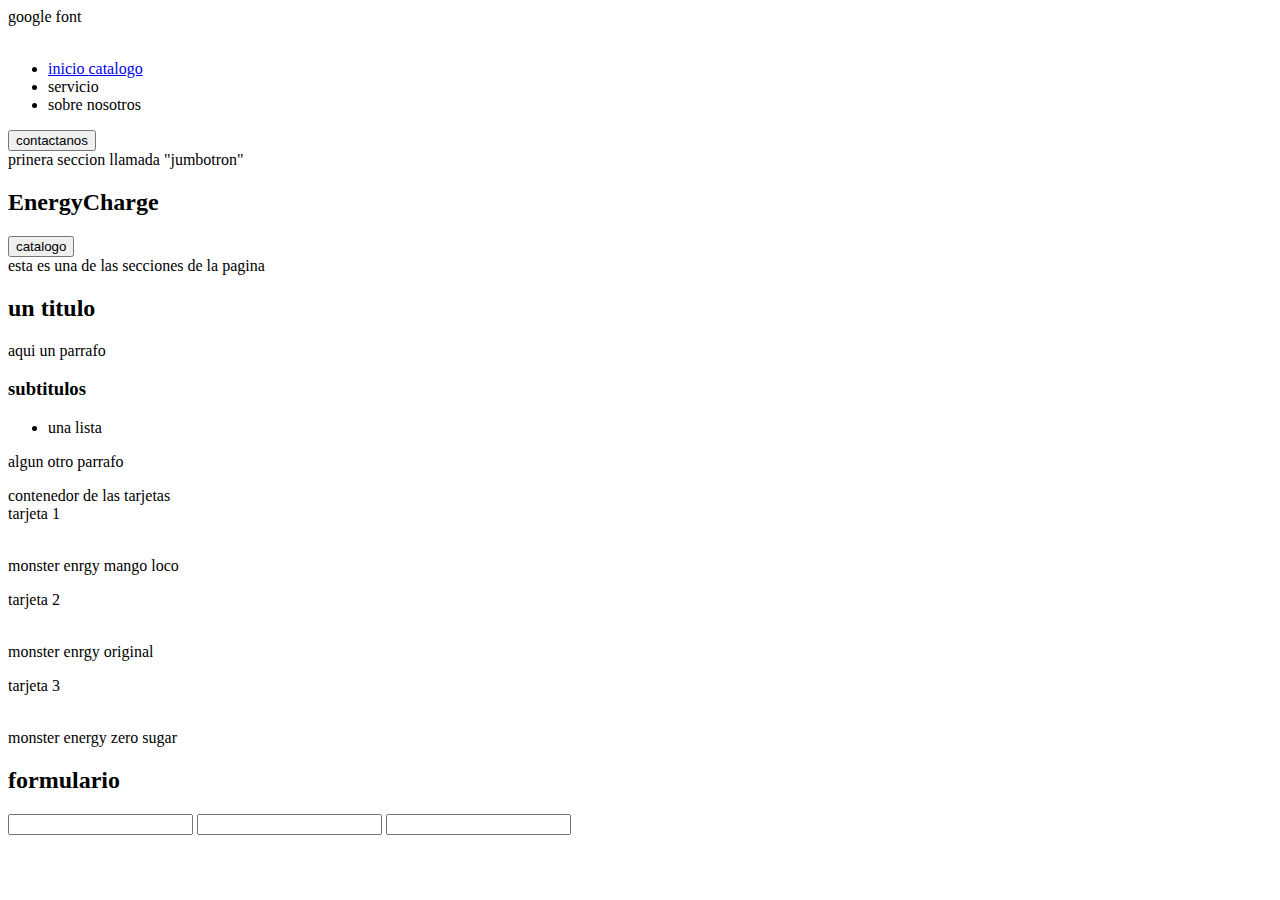
==== index.html @ c65fb90f "comment" ====
<!DOCTYPE html>
<html lang="en">

<head>
    <meta charset="UTF-8">
    <meta name="viewport" content="width=device-width, initial-scale=1.0">
    <meta name="description" content="descripcion de la pagina">
    <meta name="keywords" content="energia, personas, fuerza">
    <meta name="valeria">
    <meta name="language" content="es">
    <title>Energy charge</title>
    <!-- estas palabras claves deben estar dentro de su contenido de lectura -->

    <link rel="stylesheet" href="/style.css">

    google font

    <link rel="preconnect" href="https://fonts.googleapis.com">
    <link rel="preconnect" href="https://fonts.gstatic.com" crossorigin>
    <link href="https://fonts.googleapis.com/css2?family=Roboto:ital,wght@0,100;0,300;0,400;0,500;0,700;0,900;1,100;1,300;1,400;1,500;1,700;1,900&display=swap" rel="stylesheet">


</head>

<body>
    <!-- las etiquetas METAS son metadatos-->
    <link rel="icon"
        href="/https://th.bing.com/th/id/OIP.K-4RqDC6zFrpAG31ayDDOgHaHa?w=188&h=188&c=7&r=0&o=5&dpr=1.3&pid=1.7">
    <header>
        <nav>

            <img src="/https://th.bing.com/th/id/OIP.K-4RqDC6zFrpAG31ayDDOgHaHa?w=188&h=188&c=7&r=0&o=5&dpr=1.3&pid=1.7"
                alt="">
            <ul>
                <li>
                    <a href="/">
                        inicio
                    </a>

                    <a href="/catalogo.html">
                        catalogo
                    </a>

                <li>servicio</li>
                <li>sobre nosotros</li>
                </li>

            </ul>

            <button>contactanos</button>
        </nav>
    </header>
    <!-- BODY es la informacion visual de las paginas -->
    <!-- es decir, todo lo que se ve el viewport -->


    <main>



        prinera seccion llamada "jumbotron"
        <section>
            <h2>EnergyCharge</h2>
            <button>catalogo</button>
            <img src="" alt="">
        </section>
    </main>

    esta es una de las secciones de la pagina
    <section>
        <h2>un titulo</h2>
        <p>aqui un parrafo</p>
        <h3>subtitulos</h3>
        <ul>
            <li> una lista</li>

        </ul>
        <p>algun otro parrafo</p>

    </section>




    contenedor de las tarjetas
    <div>


        tarjeta 1
        <div>
            <img src="" alt="">
            <p>monster enrgy mango loco</p>
        </div>


        tarjeta 2
        <div>
            <img src="" alt="">
            <p>monster enrgy original</p>
        </div>


        tarjeta 3
        <div>
            <img src="" alt="">
            <p>monster energy zero sugar</p>
        </div>


    </div>



    <section>
        <h2>formulario</h2>

        <form action="https://reqres.in/api/login" method="post">

            <input type="text" name="username" required>

            <input type="email" name="email" required>

            <input type="password" name="password" required>



        </form>



    </section>










</body>

</html>
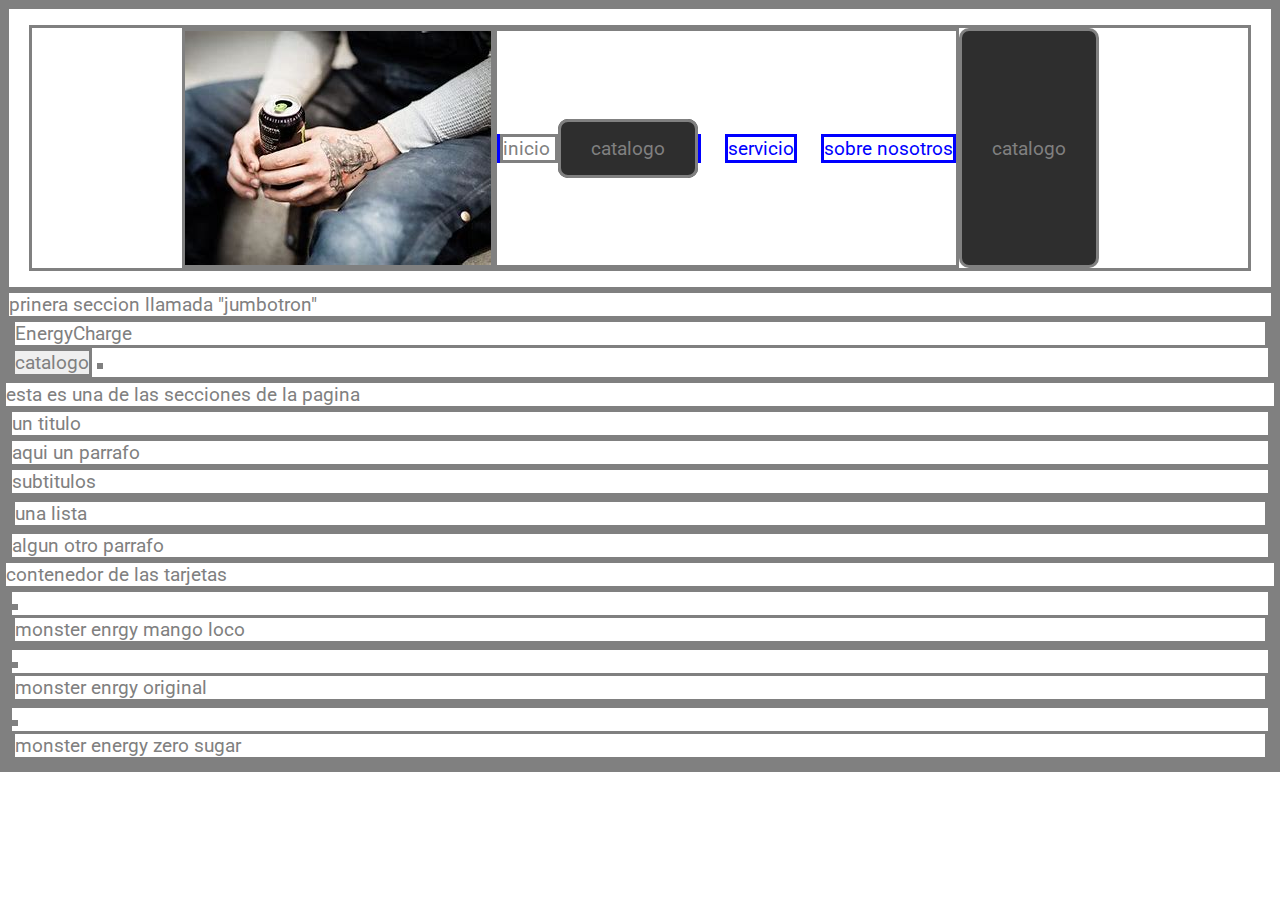
==== commit 08c44b0a: "comment" ====
--- a/index.html
+++ b/index.html
@@ -13,11 +13,13 @@
 
     <link rel="stylesheet" href="/style.css">
 
-    google font
+    <!-- google font -->
 
     <link rel="preconnect" href="https://fonts.googleapis.com">
     <link rel="preconnect" href="https://fonts.gstatic.com" crossorigin>
-    <link href="https://fonts.googleapis.com/css2?family=Roboto:ital,wght@0,100;0,300;0,400;0,500;0,700;0,900;1,100;1,300;1,400;1,500;1,700;1,900&display=swap" rel="stylesheet">
+    <link
+        href="https://fonts.googleapis.com/css2?family=Roboto:ital,wght@0,100;0,300;0,400;0,500;0,700;0,900;1,100;1,300;1,400;1,500;1,700;1,900&display=swap"
+        rel="stylesheet">
 
 
 </head>
@@ -26,28 +28,28 @@
     <!-- las etiquetas METAS son metadatos-->
     <link rel="icon"
         href="/https://th.bing.com/th/id/OIP.K-4RqDC6zFrpAG31ayDDOgHaHa?w=188&h=188&c=7&r=0&o=5&dpr=1.3&pid=1.7">
-    <header>
-        <nav>
+    <header class="navbar">
+        <nav class="navbar__nav">
 
-            <img src="/https://th.bing.com/th/id/OIP.K-4RqDC6zFrpAG31ayDDOgHaHa?w=188&h=188&c=7&r=0&o=5&dpr=1.3&pid=1.7"
+            <img src="[data-uri]"
                 alt="">
-            <ul>
+            <ul class="navbar__nav__list">
                 <li>
                     <a href="/">
                         inicio
                     </a>
 
-                    <a href="/catalogo.html">
+                    <a href="/catalogo.html" class="button">
                         catalogo
                     </a>
 
+                </li>
                 <li>servicio</li>
                 <li>sobre nosotros</li>
-                </li>
 
             </ul>
 
-            <button>contactanos</button>
+            <button class="button">catalogo</button>
         </nav>
     </header>
     <!-- BODY es la informacion visual de las paginas -->
@@ -86,21 +88,21 @@
     <div>
 
 
-        tarjeta 1
+        <!-- tarjeta 1 -->
         <div>
-            <img src="" alt="">
+            <img src="https://www.monsterenergy.com/es-es/energy-drinks/juiced-monster/mango-loco/" alt="">
             <p>monster enrgy mango loco</p>
         </div>
 
 
-        tarjeta 2
+        <!-- tarjeta 2 -->
         <div>
             <img src="" alt="">
             <p>monster enrgy original</p>
         </div>
 
 
-        tarjeta 3
+        <!-- tarjeta 3 -->
         <div>
             <img src="" alt="">
             <p>monster energy zero sugar</p>
@@ -111,25 +113,7 @@
 
 
 
-    <section>
-        <h2>formulario</h2>
-
-        <form action="https://reqres.in/api/login" method="post">
-
-            <input type="text" name="username" required>
-
-            <input type="email" name="email" required>
-
-            <input type="password" name="password" required>
-
-
-
-        </form>
-
-
-
-    </section>
-
+    
 
 
 
--- a/style.css
+++ b/style.css
@@ -0,0 +1,61 @@
+* {
+    color: grey;
+    font-size: 1.1rem;
+
+    font-weight: 400;
+
+    font-family: "Roboto", sans-serif;
+
+    font-weight: 400;
+    text-decoration: none;
+    list-style: none;
+
+    padding: 0;
+
+    margin: 0;
+
+    outline: none;
+
+
+    border: solid;
+
+}
+
+.button {
+    padding: 15px 30px;
+    border-radius: 10px;
+    background-color: #2e2e2e;
+    transition: all .3s ease-in;
+}
+.button:hover {
+    background-color: aliceblue;
+    color: #2e2e2e;
+}
+
+
+.navbar {
+    /* background-color: ; */
+    padding: 16px 20px;
+}
+
+.navbar__nav {
+
+    display: flex;
+    justify-content: center;
+}
+
+.navbar__nav__icon {
+    width: 36px;
+}
+
+
+.navbar__nav__list {
+    display: flex;
+    justify-content: center;
+    gap: 24px;
+    align-items: center;
+}
+
+.navbar__nav__list li {
+    color: blue;
+}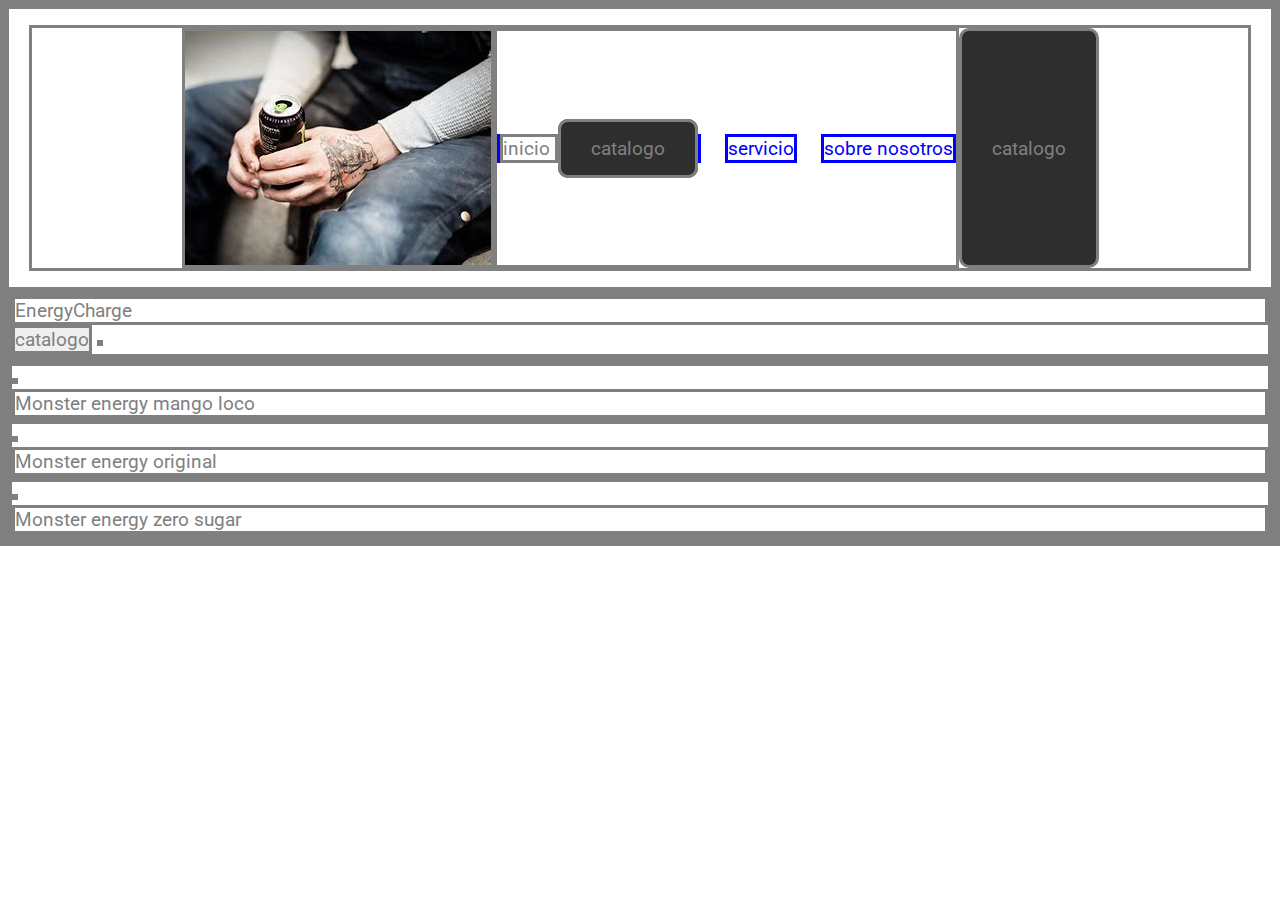
==== commit ab46895f: "comment" ====
--- a/index.html
+++ b/index.html
@@ -43,7 +43,7 @@
                         catalogo
                     </a>
 
-                </li>
+                
                 <li>servicio</li>
                 <li>sobre nosotros</li>
 
@@ -60,7 +60,7 @@
 
 
 
-        prinera seccion llamada "jumbotron"
+       <!-- n" prinera seccion llamada "jumbotro -->
         <section>
             <h2>EnergyCharge</h2>
             <button>catalogo</button>
@@ -68,8 +68,8 @@
         </section>
     </main>
 
-    esta es una de las secciones de la pagina
-    <section>
+    <!-- esta es una de las secciones de la pagina -->
+    <!-- <section>
         <h2>un titulo</h2>
         <p>aqui un parrafo</p>
         <h3>subtitulos</h3>
@@ -79,49 +79,46 @@
         </ul>
         <p>algun otro parrafo</p>
 
-    </section>
+    </section> -->
 
 
 
 
-    contenedor de las tarjetas
+    <!-- contenedor de las tarjetas -->
     <div>
 
 
         <!-- tarjeta 1 -->
         <div>
-            <img src="https://www.monsterenergy.com/es-es/energy-drinks/juiced-monster/mango-loco/" alt="">
-            <p>monster enrgy mango loco</p>
+            <img src="https://web-assests.monsterenergy.com/mnst/9275dc24-138f-4a25-baa8-38c33ffa2d84.webp" alt="">
+            <p>Monster energy mango loco</p>
         </div>
 
 
         <!-- tarjeta 2 -->
         <div>
-            <img src="" alt="">
-            <p>monster enrgy original</p>
+            <img src="https://web-assests.monsterenergy.com/mnst/80255223-e0e0-4b22-a50f-deb4be63b962.webp" alt="">
+            <p>Monster energy original</p>
         </div>
 
 
         <!-- tarjeta 3 -->
         <div>
-            <img src="" alt="">
-            <p>monster energy zero sugar</p>
+            <img src="https://web-assests.monsterenergy.com/mnst/b62dc8f8-c41c-4674-a351-522cb3d55fa3.webp" alt="">
+            <p>Monster energy zero sugar</p>
         </div>
 
 
     </div>
 
 
-
-    
+<!-- cuando se crea un srip que manipule el DOM se importa al final del body 
+     -->
 
 
 
 
-
-
-
-
+<script src="scrip.js"></script>
 
 </body>
 
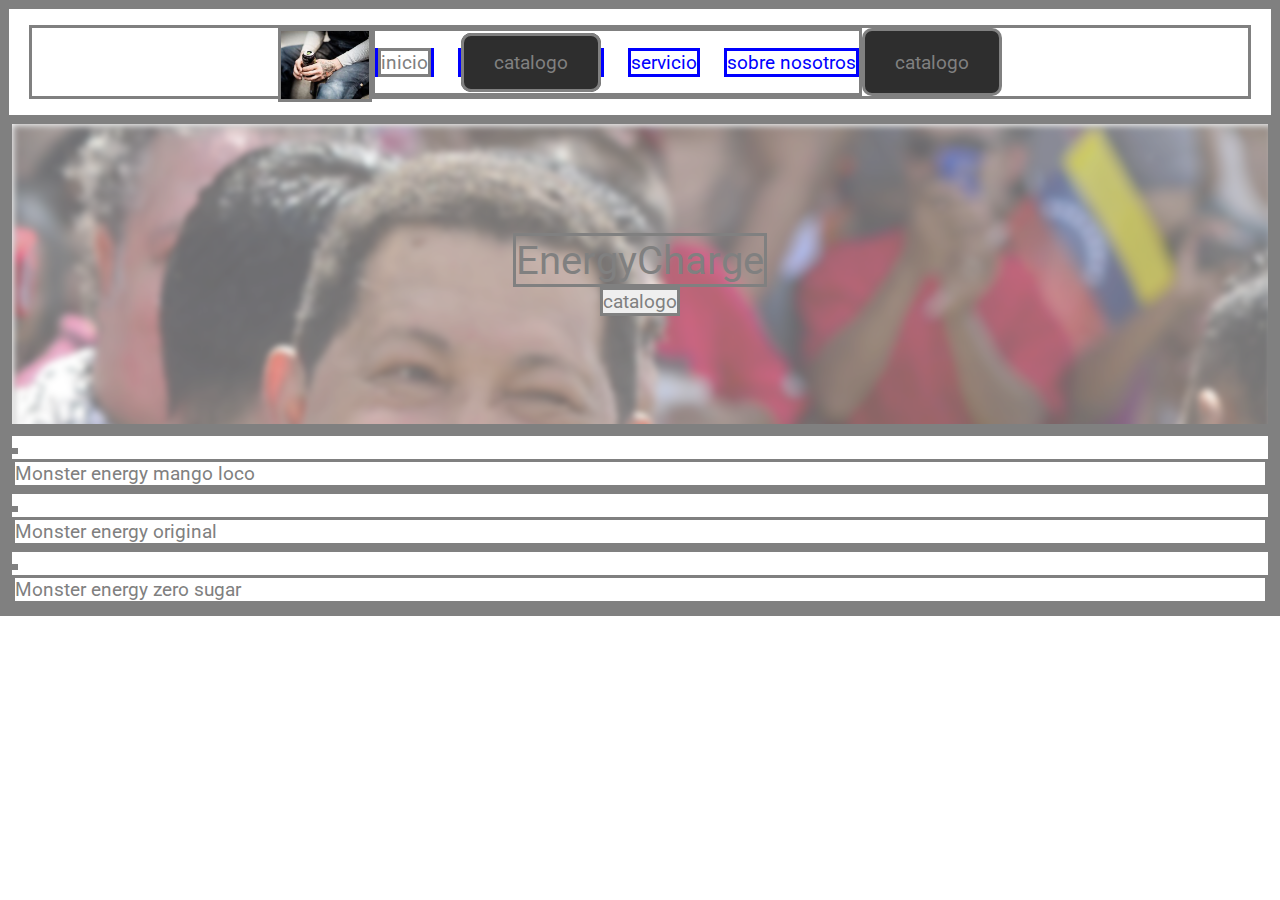
==== commit f5feb60d: "comment" ====
--- a/index.html
+++ b/index.html
@@ -20,14 +20,14 @@
     <link
         href="https://fonts.googleapis.com/css2?family=Roboto:ital,wght@0,100;0,300;0,400;0,500;0,700;0,900;1,100;1,300;1,400;1,500;1,700;1,900&display=swap"
         rel="stylesheet">
+        <!-- las etiquetas METAS son metadatos-->
+        <link rel="icon"
+            href="/https://th.bing.com/th/id/OIP.K-4RqDC6zFrpAG31ayDDOgHaHa?w=188&h=188&c=7&r=0&o=5&dpr=1.3&pid=1.7">
 
 
 </head>
 
 <body>
-    <!-- las etiquetas METAS son metadatos-->
-    <link rel="icon"
-        href="/https://th.bing.com/th/id/OIP.K-4RqDC6zFrpAG31ayDDOgHaHa?w=188&h=188&c=7&r=0&o=5&dpr=1.3&pid=1.7">
     <header class="navbar">
         <nav class="navbar__nav">
 
@@ -38,12 +38,14 @@
                     <a href="/">
                         inicio
                     </a>
-
+                    
+                </li>   
+                <li>
                     <a href="/catalogo.html" class="button">
                         catalogo
                     </a>
 
-                
+                </li> 
                 <li>servicio</li>
                 <li>sobre nosotros</li>
 
@@ -61,10 +63,10 @@
 
 
        <!-- n" prinera seccion llamada "jumbotro -->
-        <section>
+        <section class="jumbotron">
             <h2>EnergyCharge</h2>
             <button>catalogo</button>
-            <img src="" alt="">
+            <img src="/R.jfif" alt="">
         </section>
     </main>
 
--- a/style.css
+++ b/style.css
@@ -42,6 +42,10 @@
 
     display: flex;
     justify-content: center;
+    height: 68px;
+}
+.navbar__nav img {
+    height: 100%;
 }
 
 .navbar__nav__icon {
@@ -58,4 +62,28 @@
 
 .navbar__nav__list li {
     color: blue;
+}
+
+
+.jumbotron {
+    position: relative;
+    overflow: hidden;
+    height: 300px;
+    display: flex;
+    flex-direction: column;
+    justify-content: center;
+    align-items: center;
+}
+
+.jumbotron img {
+    position: absolute;
+    width: 100%;
+    left: 0;
+    top: 0;
+    z-index: -10;
+    opacity: .6;
+    filter:blur(3px);
+}
+.jumbotron h2 {
+    font-size: 2.3rem;
 }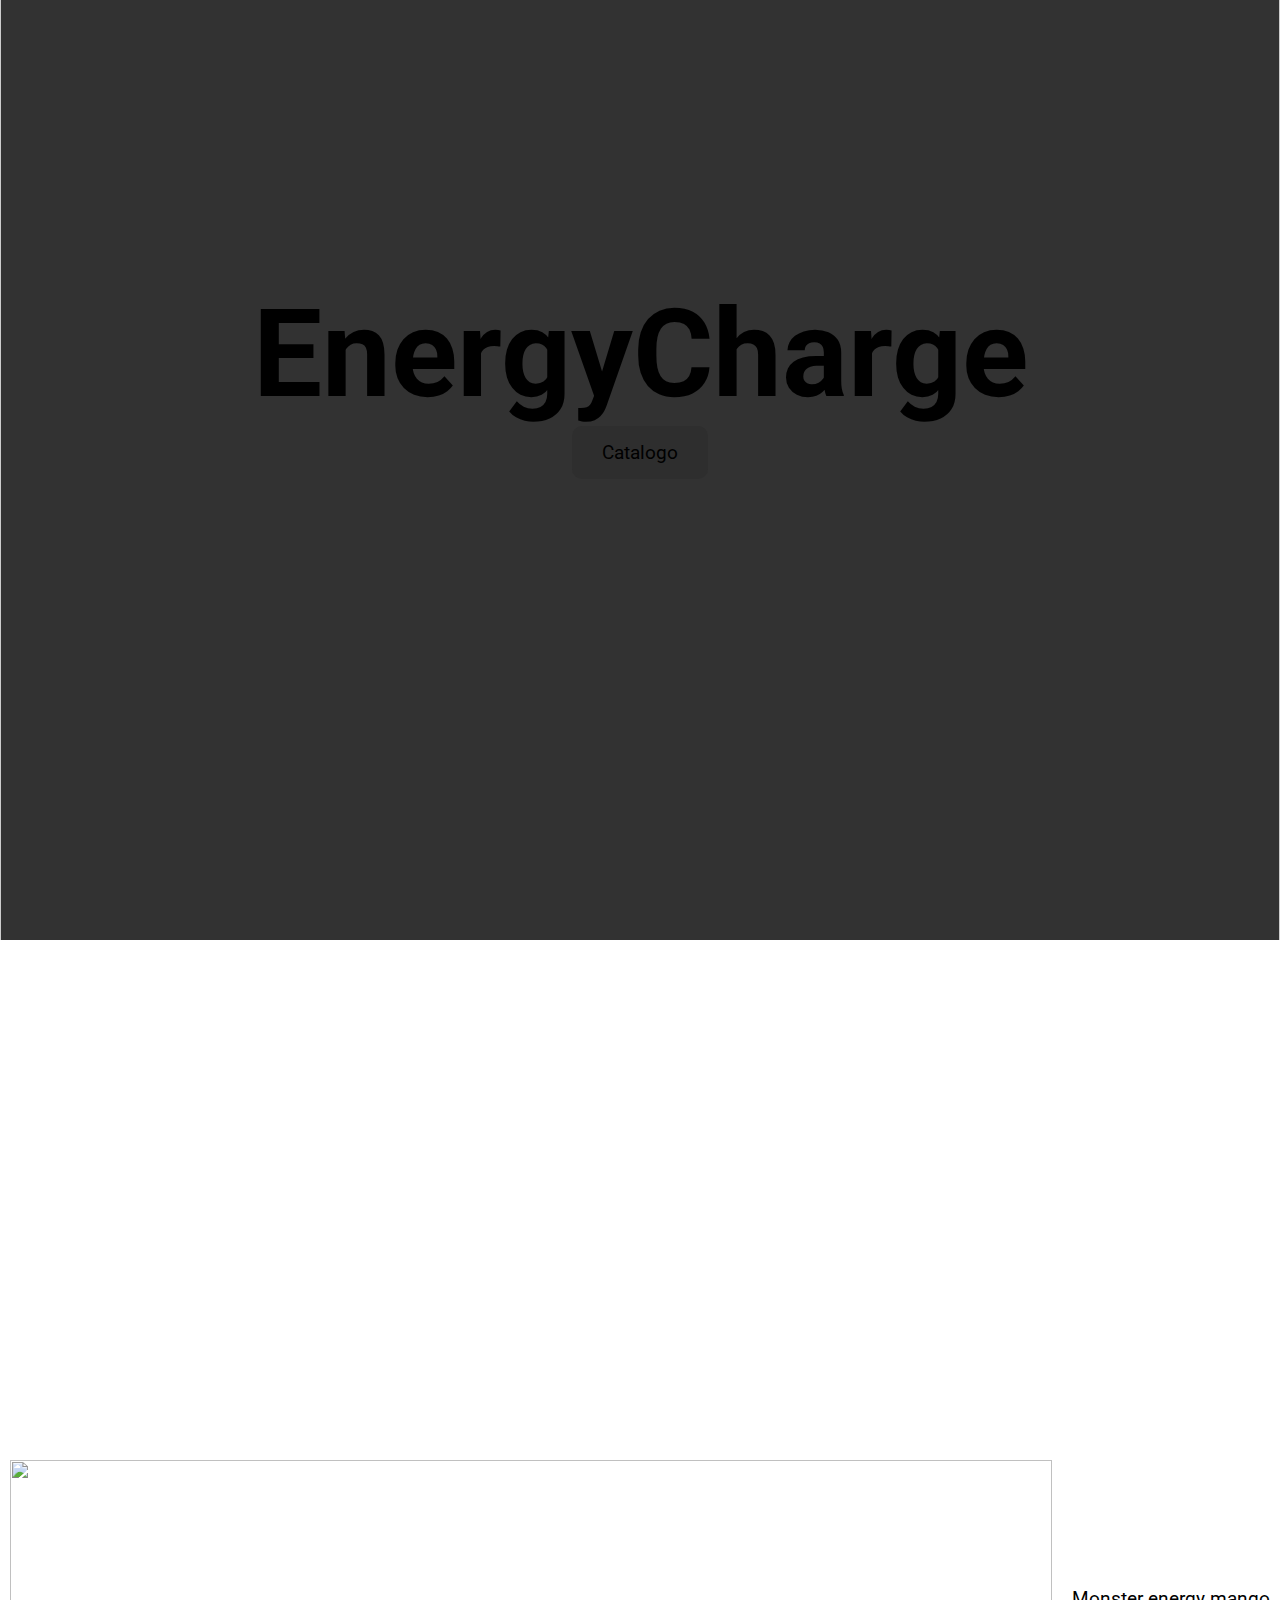
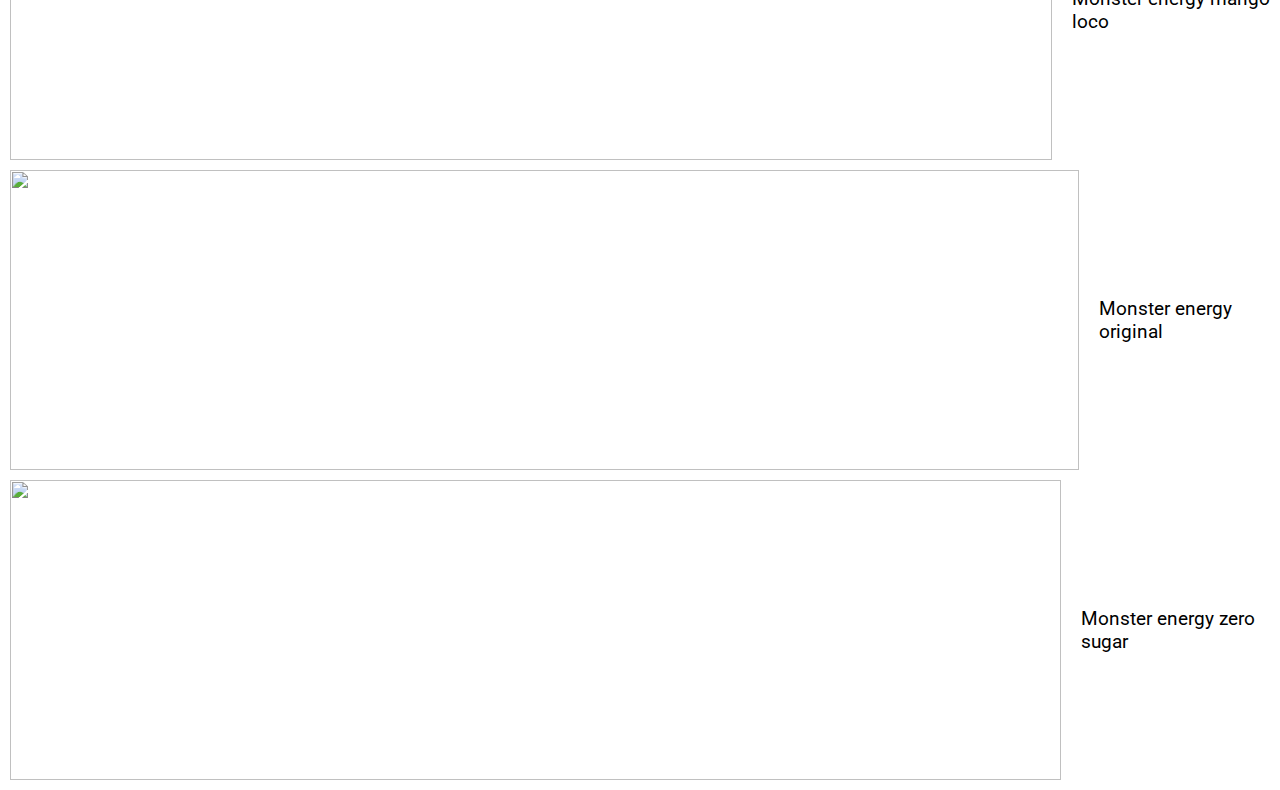
==== commit 252d460d: "comment" ====
--- a/index.html
+++ b/index.html
@@ -31,27 +31,24 @@
     <header class="navbar">
         <nav class="navbar__nav">
 
-            <img src="[data-uri]"
-                alt="">
+            <img src="" alt="">
             <ul class="navbar__nav__list">
                 <li>
                     <a href="/">
-                        inicio
+                        
                     </a>
                     
                 </li>   
                 <li>
-                    <a href="/catalogo.html" class="button">
-                        catalogo
-                    </a>
+                    
 
                 </li> 
-                <li>servicio</li>
-                <li>sobre nosotros</li>
+                <li></li>
+                <li></li>
 
             </ul>
 
-            <button class="button">catalogo</button>
+            
         </nav>
     </header>
     <!-- BODY es la informacion visual de las paginas -->
@@ -65,8 +62,10 @@
        <!-- n" prinera seccion llamada "jumbotro -->
         <section class="jumbotron">
             <h2>EnergyCharge</h2>
-            <button>catalogo</button>
-            <img src="/R.jfif" alt="">
+            <a href="/catalogo.html" class="button">
+                Catalogo
+            </a>
+            <img src="https://http2.mlstatic.com/D_NQ_NP_702891-MLA74951299369_032024-O.webp" alt="">
         </section>
     </main>
 
@@ -87,26 +86,26 @@
 
 
     <!-- contenedor de las tarjetas -->
-    <div>
+    <div class="card-container"></div>
 
 
         <!-- tarjeta 1 -->
-        <div>
-            <img src="https://web-assests.monsterenergy.com/mnst/9275dc24-138f-4a25-baa8-38c33ffa2d84.webp" alt="">
+        <div class="card">
+            <img class="card__img" src="https://web-assests.monsterenergy.com/mnst/9275dc24-138f-4a25-baa8-38c33ffa2d84.webp" alt="">
             <p>Monster energy mango loco</p>
         </div>
 
 
         <!-- tarjeta 2 -->
-        <div>
-            <img src="https://web-assests.monsterenergy.com/mnst/80255223-e0e0-4b22-a50f-deb4be63b962.webp" alt="">
+        <div class="card">
+            <img class="card__img" src="https://web-assests.monsterenergy.com/mnst/80255223-e0e0-4b22-a50f-deb4be63b962.webp " alt="">
             <p>Monster energy original</p>
         </div>
 
 
         <!-- tarjeta 3 -->
-        <div>
-            <img src="https://web-assests.monsterenergy.com/mnst/b62dc8f8-c41c-4674-a351-522cb3d55fa3.webp" alt="">
+        <div class="card">
+            <img class="card__img" src="https://web-assests.monsterenergy.com/mnst/b62dc8f8-c41c-4674-a351-522cb3d55fa3.webp" alt="">
             <p>Monster energy zero sugar</p>
         </div>
 
--- a/style.css
+++ b/style.css
@@ -1,5 +1,5 @@
 * {
-    color: grey;
+    color: black;
     font-size: 1.1rem;
 
     font-weight: 400;
@@ -17,7 +17,7 @@
     outline: none;
 
 
-    border: solid;
+
 
 }
 
@@ -61,29 +61,75 @@
 }
 
 .navbar__nav__list li {
-    color: blue;
+    color: white;
 }
 
 
 .jumbotron {
     position: relative;
-    overflow: hidden;
-    height: 300px;
+    height: 500px;
     display: flex;
     flex-direction: column;
     justify-content: center;
     align-items: center;
+    padding: 30px;
 }
 
 .jumbotron img {
+    background-color: black;
     position: absolute;
     width: 100%;
+    height: 200%;
+    object-fit: cover;
     left: 0;
-    top: 0;
+    top: 80;
     z-index: -10;
-    opacity: .6;
+    opacity: .8;
     filter:blur(3px);
+filter: brightness(50%);
+filter: saturate(80%);
+fill-opacity: (58%);
+
+
 }
 .jumbotron h2 {
-    font-size: 2.3rem;
+    font-size: 6rem;
+    font-weight: bold;
+    font-size: 7rem;
+}
+
+
+
+.card-container {
+    display: flex;
+    flex-direction:column;
+padding: 30px;
+    justify-content: center;
+    align-items: center;
+    width: 350px;
+    justify-items: center;
+    align-content: center;
+    height: 700px;
+border-radius: 10px;
+margin: 20px;
+gap: 15px;
+
+
+}
+
+
+
+.card {
+    display: flex;
+    flex-direction: row;
+    justify-content: center;
+    align-items: center;
+    gap: 20px;
+    margin: 10px;
+
+}
+.card__img {
+    width: 100%;
+    height: 300px;
+    object-fit:contain;
 }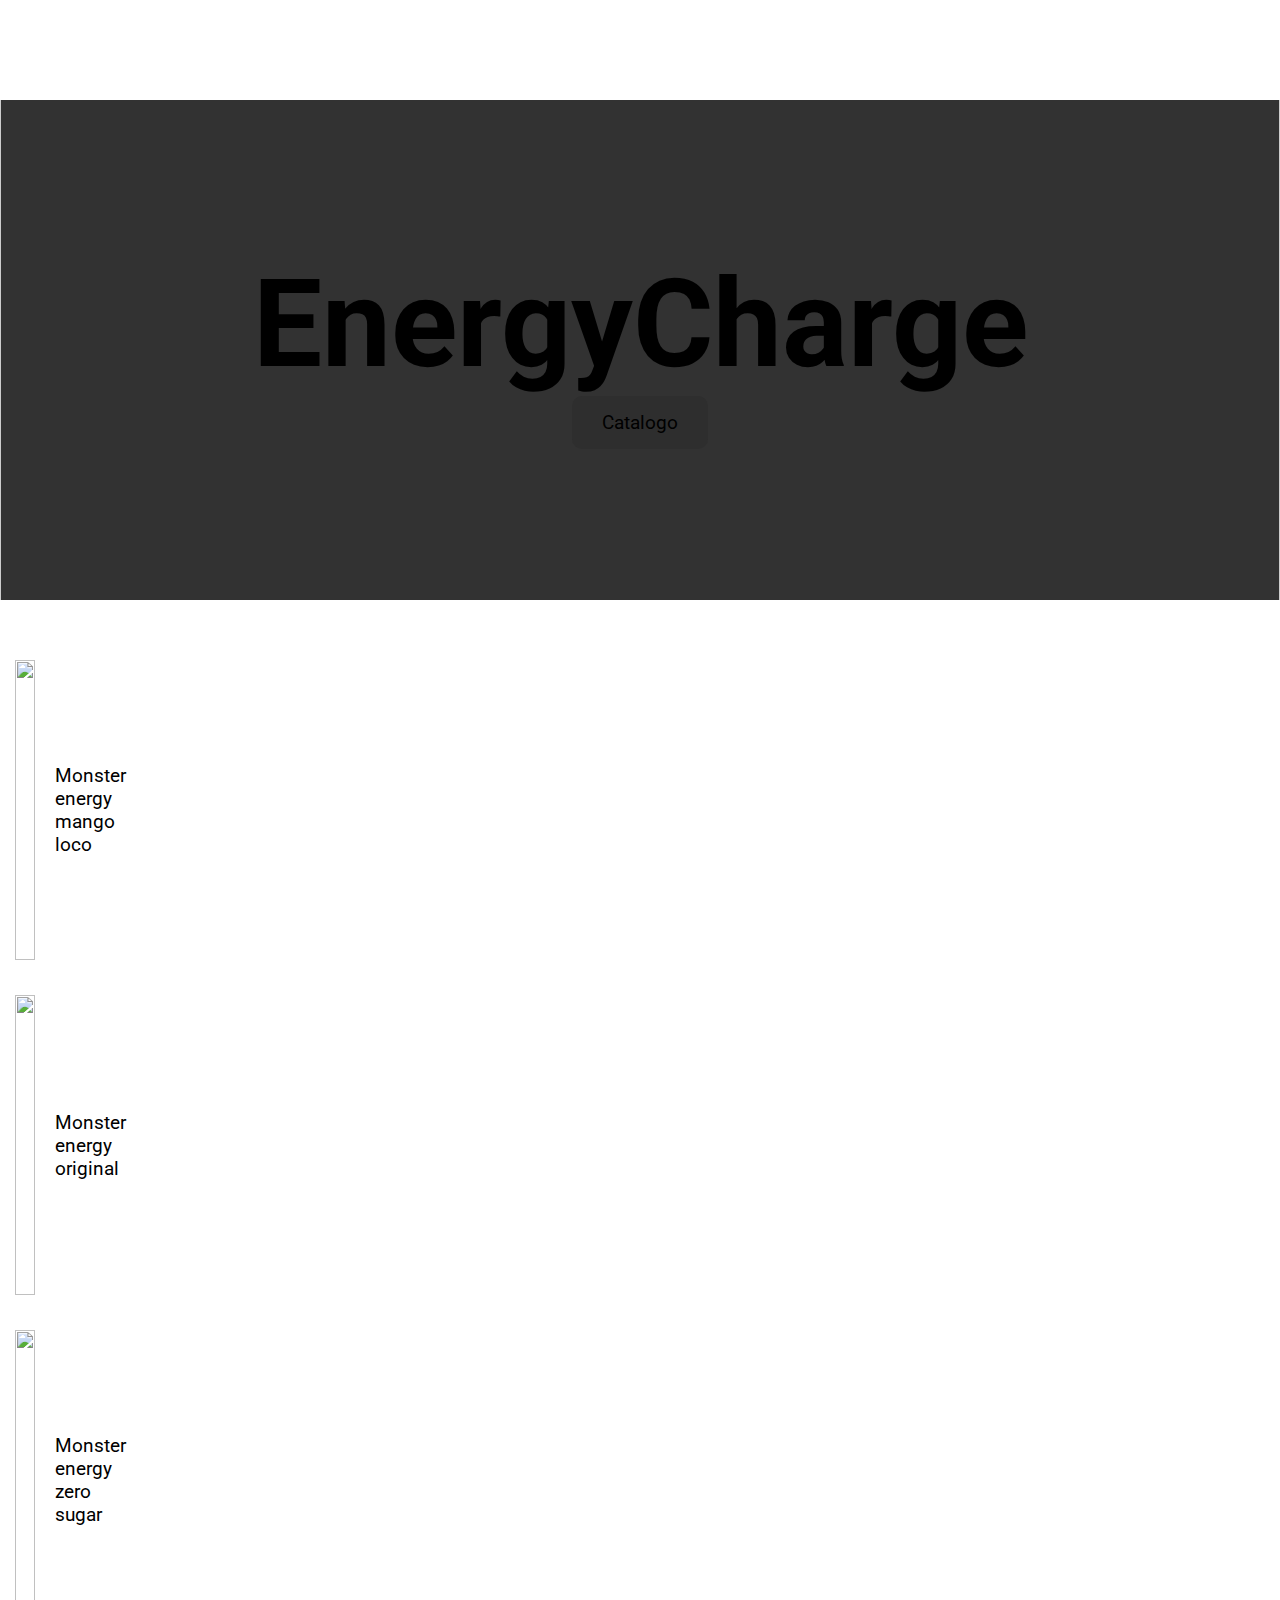
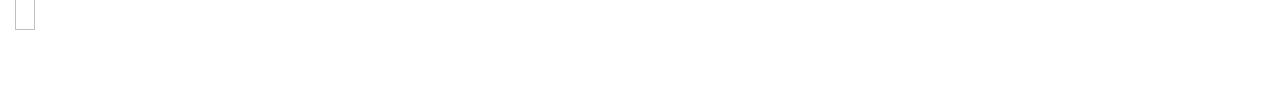
==== commit 01c1b552: "comment" ====
--- a/index.html
+++ b/index.html
@@ -86,7 +86,7 @@
 
 
     <!-- contenedor de las tarjetas -->
-    <div class="card-container"></div>
+    <div class="card-container">
 
 
         <!-- tarjeta 1 -->
--- a/style.css
+++ b/style.css
@@ -15,6 +15,7 @@
     margin: 0;
 
     outline: none;
+    box-sizing: border-box;
 
 
 
@@ -73,6 +74,8 @@
     justify-content: center;
     align-items: center;
     padding: 30px;
+
+    overflow: hidden;
 }
 
 .jumbotron img {
@@ -106,10 +109,9 @@
 padding: 30px;
     justify-content: center;
     align-items: center;
-    width: 350px;
+    width: 100px;
     justify-items: center;
     align-content: center;
-    height: 700px;
 border-radius: 10px;
 margin: 20px;
 gap: 15px;
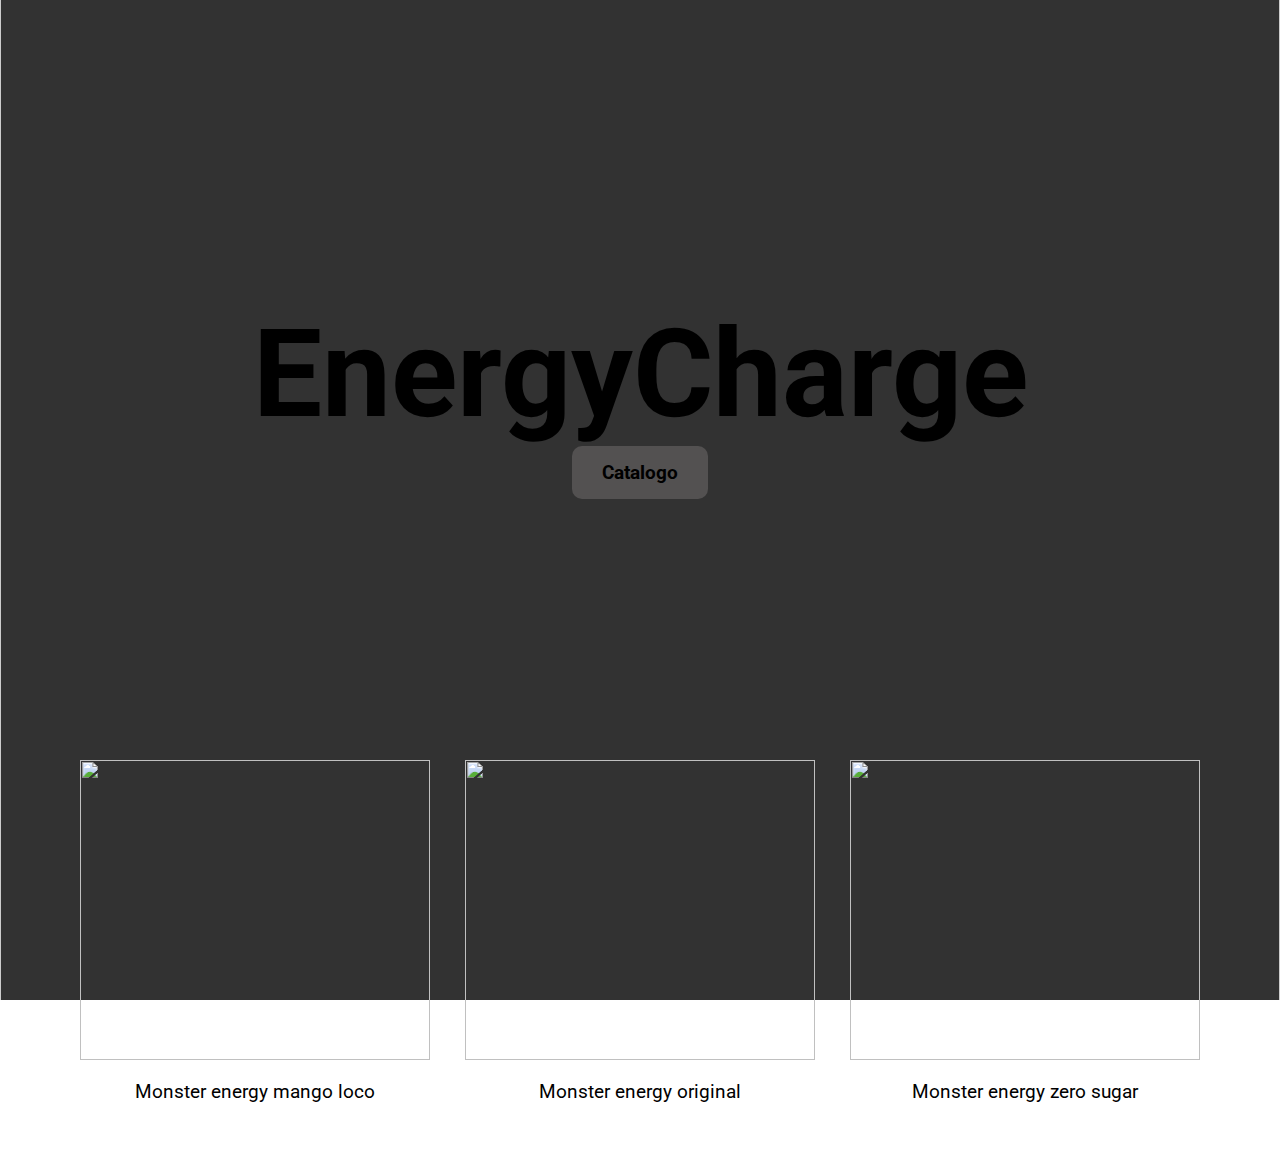
==== commit b2736287: "comment" ====
--- a/index.html
+++ b/index.html
@@ -12,6 +12,7 @@
     <!-- estas palabras claves deben estar dentro de su contenido de lectura -->
 
     <link rel="stylesheet" href="/style.css">
+    <link rel="icon" href="https://th.bing.com/th/id/OIP.Y177bVA7gQxRMAsJGtqegAHaKe?w=146&h=208&c=7&r=0&o=5&dpr=1.3&pid=1.7">
 
     <!-- google font -->
 
--- a/style.css
+++ b/style.css
@@ -25,12 +25,14 @@
 .button {
     padding: 15px 30px;
     border-radius: 10px;
-    background-color: #2e2e2e;
+    background-color: #535151;
     transition: all .3s ease-in;
+    font-weight: bold;
 }
+
 .button:hover {
-    background-color: aliceblue;
-    color: #2e2e2e;
+    background-color: #0c0c0c;
+    color: #f2f2f2;
 }
 
 
@@ -45,6 +47,7 @@
     justify-content: center;
     height: 68px;
 }
+
 .navbar__nav img {
     height: 100%;
 }
@@ -62,20 +65,20 @@
 }
 
 .navbar__nav__list li {
-    color: white;
+    color: rgb(255, 255, 255);
 }
 
 
 .jumbotron {
     position: relative;
-    height: 500px;
+    height: 600px;
     display: flex;
     flex-direction: column;
     justify-content: center;
     align-items: center;
     padding: 30px;
 
-    overflow: hidden;
+    overflow: -moz-hidden-unscrollable;
 }
 
 .jumbotron img {
@@ -88,13 +91,14 @@
     top: 80;
     z-index: -10;
     opacity: .8;
-    filter:blur(3px);
-filter: brightness(50%);
-filter: saturate(80%);
-fill-opacity: (58%);
+    filter: blur(3px);
+    filter: brightness(50%);
+    filter: saturate(80%);
+    fill-opacity: (58%);
 
 
 }
+
 .jumbotron h2 {
     font-size: 6rem;
     font-weight: bold;
@@ -105,16 +109,15 @@
 
 .card-container {
     display: flex;
-    flex-direction:column;
-padding: 30px;
+    flex-direction: row;
+    padding: 30px;
     justify-content: center;
     align-items: center;
-    width: 100px;
     justify-items: center;
     align-content: center;
-border-radius: 10px;
-margin: 20px;
-gap: 15px;
+    border-radius: 10px;
+    margin: 20px;
+    gap: 15px;
 
 
 }
@@ -123,15 +126,17 @@
 
 .card {
     display: flex;
-    flex-direction: row;
+    flex-direction: column;
     justify-content: center;
     align-items: center;
     gap: 20px;
     margin: 10px;
+    width: 350px;
+}
 
-}
 .card__img {
+
     width: 100%;
     height: 300px;
-    object-fit:contain;
+    object-fit: contain;
 }